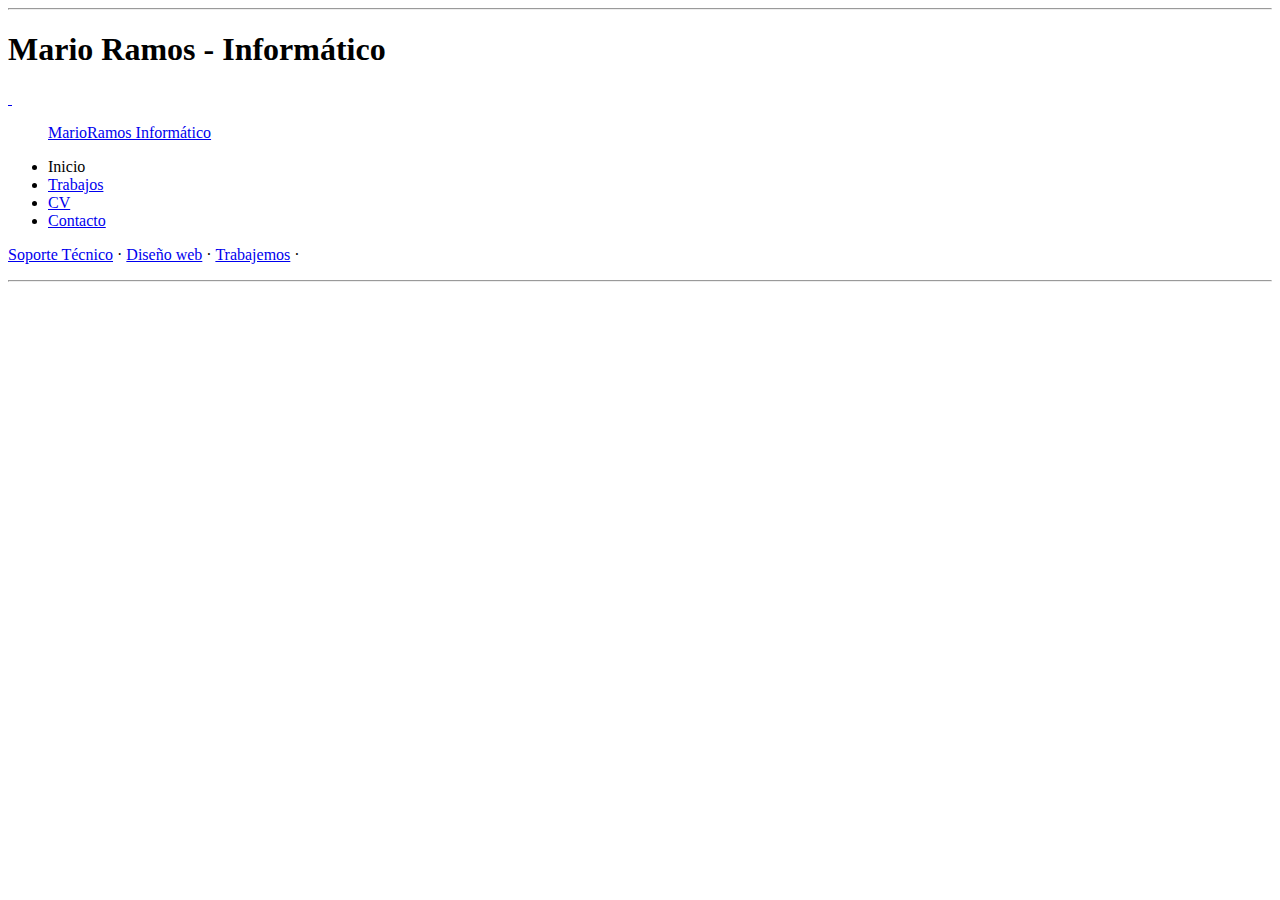
==== index.html @ a77d874a "version index.html 1.0" ====
<!DOCTYPE html>
<!---->
<html lang="es">
<head>
  <meta charset="UTF-8">
  <meta name="viewport" content="width=device-width, initial-scale=1">
  <meta http-equiv="X-UA-Compatible" content="IE=Edge">
  <meta http-equiv="Content-Type" content="text/html">

  <title>Curriculum vitae: Mario Ramos Álvarez</title>
  <meta name="description" content="CV de Mario Ramos Álvarez, hecho 100% a mano">
  <meta name="keywords" content="CV, HTML,CSS,JavaScript">
  <meta name="author" content="Mario Ramos Álvarez">
  <meta name="robots" content="all">

  <link rel="icon" href="img/favicon_m.png">
  <link rel="stylesheet" href="css/general.css">
  <link rel="stylesheet" href="css/contenido.css">
  <link href='https://fonts.googleapis.com/css?family=Open+Sans:400,400italic,600italic,700' rel='stylesheet' type='text/css'>
</head>

<body id="portada">
<header id="encabezado" class="center">
  <div class="aux">
    <hr>
    <h1>Mario Ramos - Informático</h1>
    <a href="index.html">&nbsp;
      <figure>
      <figcaption>MarioRamos Informático</figcaption>
     
      <!--<img src="img/marioramos_1.1.png"  alt="Mario Ramos Informático">-->
    
      </figure>
    </a>
   
    <span class="boton_menu menu_abierto"></span>
    <div id="contenedor_menus" >
     <nav>
      <ul>
       <li class="seccion_actual"><span>Inicio</span></li>
       <!--<li><a href="servicios-disenador-web/">Servicios</a></li>-->
       <li><a href="trabajos-disenador-web/">Trabajos</a></li>
       <li><a href="cv.html">CV</a></li>
       <li><a href="contacto/" rel="nofollow">Contacto</a></li>
      </ul>
      <div id="menu_adicional">
       <a href="soporte-tec/">Soporte Técnico</a> <span>·</span>
       <a href="diseno-web/">Diseño web</a> <span>·</span>
       <a href="trabajemos/" rel="nofollow">Trabajemos</a> <span>·</span>  
      </div>
     </nav>
   
    </div> 
  </div>
</header>
<!--/header-->

<section id="contenido">
  <div id="me">
    <!--<h1>Mario Ramos Álvarez</h1>-->
    <p>
    </p>
  </div>
  <hr>
  
</section>
<!--/container-->

<footer id="pie" class="center">
    
  
</footer>
<!--/footer-->


</body>
</html>
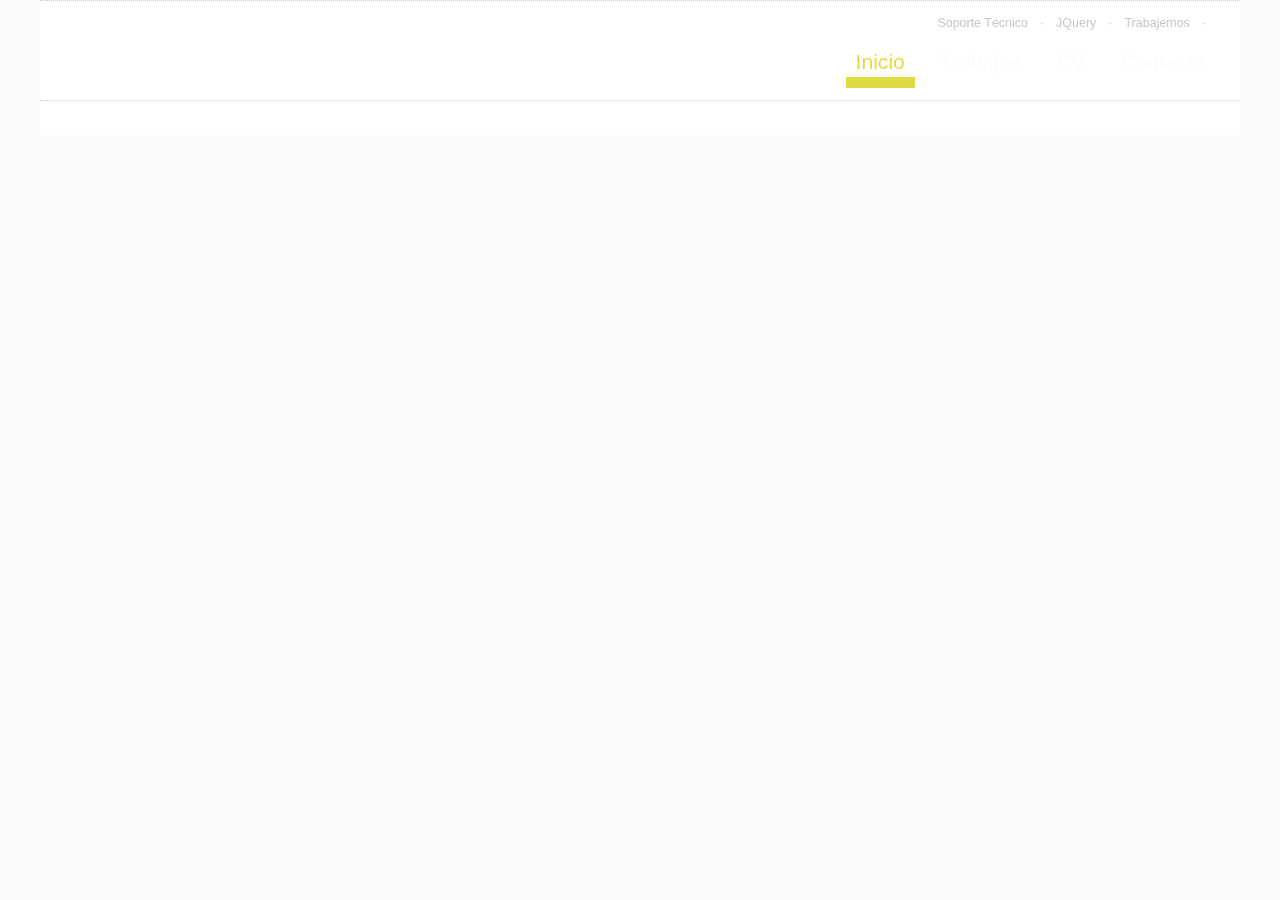
==== commit 6cc9c3fc: "se añade web krosby" ====
--- a/index.html
+++ b/index.html
@@ -7,7 +7,7 @@
   <meta http-equiv="X-UA-Compatible" content="IE=Edge">
   <meta http-equiv="Content-Type" content="text/html">
 
-  <title>Curriculum vitae: Mario Ramos Álvarez</title>
+  <title>Mario Ramos Álvarez (informático)</title>
   <meta name="description" content="CV de Mario Ramos Álvarez, hecho 100% a mano">
   <meta name="keywords" content="CV, HTML,CSS,JavaScript">
   <meta name="author" content="Mario Ramos Álvarez">
@@ -28,7 +28,7 @@
       <figure>
       <figcaption>MarioRamos Informático</figcaption>
      
-      <!--<img src="img/marioramos_1.1.png"  alt="Mario Ramos Informático">-->
+      <!--<img src="../img/marioramos_1.1.png"  alt="Mario Ramos Informático">-->
     
       </figure>
     </a>
@@ -45,7 +45,7 @@
       </ul>
       <div id="menu_adicional">
        <a href="soporte-tec/">Soporte Técnico</a> <span>·</span>
-       <a href="diseno-web/">Diseño web</a> <span>·</span>
+       <a href="jquery.html">JQuery</a> <span>·</span>
        <a href="trabajemos/" rel="nofollow">Trabajemos</a> <span>·</span>  
       </div>
      </nav>
--- a/css/general.css
+++ b/css/general.css
@@ -0,0 +1,537 @@
+/* carga fuente */
+
+/* reseteo */
+html, body, header, footer, section, nav, article, figure, aside, div, span,
+applet, object, iframe,
+h1, h2, h3, h4, h5, h6, p, blockquote, pre,
+a, abbr, acronym, address, big, cite, code,
+del, dfn, em, font, img, ins, kbd, q, s, samp,
+small, strike, strong, sub, sup, tt, var,
+dd, dl, dt, li, ol, ul,
+fieldset, form, label, legend,
+table, caption, tbody, tfoot, thead, tr, th, td {
+ margin: 0; padding: 0;
+ border: 0;
+ font-size: 100%;
+ line-height: 1; 
+ text-align: left; vertical-align: baseline; 
+}
+a img, :link img, :visited img { border: 0; }
+table { border-collapse: collapse; border-spacing: 0; }
+ol, ul { list-style: none; }
+q:before, q:after,
+blockquote:before, blockquote:after { content: ""; }
+a { text-decoration: none; }
+/* fin reseteo */
+
+body#portada { background-color:#FAFAFA; font-size: 60%; font-family: Arial, sans-serif;  line-height : 1.65;}
+#resultado {
+ /*position: fixed; top:120px; left: 5%;
+ display: block; width: 40%;*/
+ position: fixed; top:120px; left: 5%;
+ display: block; width: 60%; height: 60%;
+ background: black;
+ opacity: 0.7;
+ color: white;
+ font-size: 1.5em; line-height: 1.5em;
+ padding: 20px;
+ z-index: 1100;
+ overflow-y: scroll;
+ display: none;
+}
+
+/* COMUNES (MOVIL & ESCRITORIO) */
+hr {
+    border : 0;
+    border-top : 1px dotted #ccc;
+    margin : 1.5rem 0;}
+#encabezado,
+#contenido,
+#pie { margin: 0 auto; }
+#encabezado {
+    display:block;
+    width:100%; 
+    height:88px; 
+    text-align:center;background:url(../img/cabecero-fondo.png) left top repeat;
+    position:fixed;
+    top:0;
+    left:0;
+    z-index:1000;
+    overflow: hidden; 
+    }
+#encabezado .aux {max-width:1200px; 
+    margin: 0 auto; position: relative;}
+#encabezado figure {
+    width: 260px; 
+    height: 10px;
+    overflow: hidden; 
+    position: absolute; 
+    background : url("../img/marioramos_1.2.png") left /50% auto no-repeat;
+    padding-left : 20%;
+    padding-bottom:60px;
+}
+#encabezado hr{margin : 0.0rem}
+#encabezado h1,
+#encabezado figure figcaption {
+    display:block; font-size: 0.001em; text-indent: -10000px; height:0px; width:0; overflow: hidden; }
+#encabezado nav ul{
+    list-style-type : square;
+    margin : 0 0 0rem 2rem;
+}
+#encabezado nav ul li a { 
+    color: #fafafa; }
+#encabezado nav ul li a:hover,
+#encabezado nav ul li.seccion_actual span { 
+    height: 15px;
+    color: #DFDB44;}
+
+#contenedor_menus {
+    overflow: hidden; 
+    display: block;
+
+}
+#contenedor_menus.menu_abierto { 
+    border-bottom: none; }
+
+#contenido { background: white; overflow: hidden; position: relative; padding-bottom: 10px;
+    display:block;width:100%;}
+
+#contenido #me p {margin-top: 100px;}
+#contenido #expertise, 
+#contenido #abilities,
+#contenido #education { padding: 10px; font-size: 120%;}
+/*#contenido #abilities{ padding: 10px; font-size: 200%;}
+#contenido #education{ padding: 10px; font-size: 200%;}*/
+table {
+    border : #ccc dotted 1px;
+    margin-bottom : 2rem;
+    width : 100%;
+}
+table td, table th {
+    border : #ccc dotted 1px;
+    padding : 0.24em;
+}
+table th {
+    text-transform : uppercase;
+    background-color : #f1f1f1;
+}
+table tr:nth-child(even) {
+    background : #f7f7f7;
+}
+thead tr th{
+    text-align: center;
+}
+tbody tr td{
+    text-align: center;
+    vertical-align: middle ;
+    text-decoration-line: none;
+    line-height: 20px;
+}
+tbody tr:hover {
+    background-color : #f4f4f4;
+    transition : background-color 0.5s;
+    cursor : pointer;
+}
+#education td:nth-child(3) {
+    text-align : center;
+}
+#expertise td:nth-child(3), #expertise td:nth-child(4) {
+    text-align : center;
+}
+strong {
+    font-weight : 400;
+}
+ul {
+    list-style-type : square;
+    margin : 0 0 1rem 2rem;
+}
+li {
+    margin-bottom : 0.5rem;
+}
+.inline {
+    list-style-type : none;
+    margin : 0;
+    display : inline-block;
+    overflow-wrap : normal;
+}
+.inline li {
+    display : inline-block;
+}
+.inline li:after {
+    content : ', ';
+}
+.inline li:last-child:after {
+    content : '.';
+}
+.inline li:nth-last-child(2):after {
+    content : ' y ';
+}
+.portada_bloque_foto_inicial{
+    margin-top:90px; display:block;overflow:hidden;height:660px;position:relative;background:white;}
+.portada_foto, .portada_foto_inicial{display:block;width:100%;}
+        
+/*.bloque2,
+.bloque3,
+.bloque4 { background: white; overflow: hidden; }
+.bloque2 { clear: both; float: none;  }
+.bloque3 {   }
+.bloque4 {   }*/
+#pie { background-color:#FAFAFA; position: relative;  }
+#pie .aux {   /*margin-bottom: 30px;*/ overflow: hidden; margin: 0 auto; padding-top: 25px; padding-bottom: 30px; position: relative; }
+#pie_logo { margin-left: 7px; }
+#pie .boton_subir { 
+ display:block; width: 70px; height: 48px; overflow: hidden;
+ position: absolute; right: 20px; top: 0;
+ background-color:#1A1A1A; font-size: 0.001em; text-indent: -200px; 
+}
+#pie .boton_subir:hover { opacity: 0.7; } 
+#redes_sociales { display: block;  width: auto; overflow: hidden; position: absolute; right: 200px; top: 50px;  }
+#redes_sociales span { display: block; font-size: 1.5em; color: white; opaticy: 0.7; line-height: 1.5em; margin-left: 6px; margin-bottom: 5px;}
+#redes_sociales ul { display: inline-block;  width: auto; overflow: hidden;  }
+#redes_sociales ul li {  display: block; width: 36px; height: 36px; margin: 0 0 0 6px; float: left; }
+#redes_sociales #facebook, 
+#redes_sociales #twitter,
+#redes_sociales #googleplus,
+#redes_sociales #linkedin { display: block; width: 36px; height: 36px; overflow: hidden; font-size: 0.01em; text-indent: -1000px; background-color: #1A1A1A; }
+#redes_sociales #facebook { background-position: -218px -8px; } 
+#redes_sociales #twitter { background-position: -260px -8px; }
+#redes_sociales #googleplus { background-position: -302px -8px; }
+#redes_sociales #linkedin { background-position: -344px -8px; }
+#redes_sociales #facebook:hover,
+#redes_sociales #twitter:hover,
+#redes_sociales #googleplus:hover,
+#redes_sociales #linkedin:hover { opacity: 0.7; }
+#slogan_pie { font-size: 1.7em; line-height: 1.2em; color: white; margin: 80px 20px 20px 20px; padding-top: 20px; font-family: 'ubunturegular'; border-top: 1px solid white; opacity: 0.6; } 
+#slogan_pie a { color: white; }
+#enlaces_pie {  width: auto; overflow: hidden; position: absolute; top:197px; right: 5px; }
+#enlaces_pie li { display: block; float: left; margin: 0 14px 2px 0; font-family: 'ubunturegular', Arial, sans-serif; }
+#enlaces_pie li a { display: block; font-size: 1.5em; color: #C4C7C8; line-height: 1.2em;  }
+#enlaces_pie li a:hover { color: white;  }
+#nube_pie {  width: auto; overflow: hidden; position: absolute; top:40px; left: 305px; }
+#nube_pie span {  display: none; }
+#nube_pie a { display: block; font-size: 1.5em; color: #C4C7C8; line-height: 1.2em; font-family: 'ubunturegular', Arial, sans-serif; margin-bottom: 5px;  }
+#nube_pie a:hover { color: white;  }
+#nube_pie2 {  width: auto; overflow: hidden; position: absolute; top:40px; left: 555px; }
+#nube_pie2 span {  display: none; }
+#nube_pie2 a { display: block; font-size: 1.5em; color: #C4C7C8; line-height: 1.2em; font-family: 'ubunturegular', Arial, sans-serif; margin-bottom: 5px;  }
+#nube_pie2 a:hover { color: white;  }
+#enlaces_posicionamiento {  width: auto; overflow: hidden; }
+#enlaces_posicionamiento ul {  width: auto; overflow: hidden; padding-top: 20px; margin-left: 15px; margin-right: 15px; }
+#enlaces_posicionamiento li { display: block; float: left; margin: 0 14px 0 0; }
+#enlaces_posicionamiento h2, 
+#enlaces_posicionamiento li a { font-family: 'ubunturegular', Arial, sans-serif; font-size: 1.1em; color: #CCDFEC; line-height: 1em; font-weight: normal;  }
+#enlaces_posicionamiento h2 {  font-family: 'ubuntubold', Arial, sans-serif; text-transform: lowercase; line-height: 1.7em; font-size: 1.3em; font-style: normal; padding-right: 3px; position: absolute; top: 190px; left: 15px;  }
+
+/* FIN COMUNES (MOVIL & ESCRITORIO) */
+
+#contenido .mas_opciones { margin-top: 20px; }
+#contenido .mas_opciones a { 
+ display: inline-block; padding: 10px 20px 10px 30px; border: none; 
+ border-bottom-right-radius: 10px; 
+ background-color:#FAFAFA; 
+ color: white; font-size: 1.5em; text-transform: lowercase;
+ position: relative; margin-right: 15px; margin-bottom: 15px;
+}
+#contenido .mas_opciones span { 
+ display: block;  
+ background-color:#1A1A1A; 
+ position: absolute; width: 9px; height: 15px;
+ left: 12px; top: 10px;
+}
+ #contenido .mas_opciones br { display: none;}
+
+
+
+/* VERSIONES ESCRITORIO (mas de 960px) */
+/* ESCRITORIO COMUNES (mas de 960px) */
+@media screen and (min-width:1000px) {
+ .boton_menu { display: none; }
+ #encabezado nav ul { padding-top: 36px; float: right; margin-right: 10px; overflow: hidden; }
+ #encabezado nav ul li { display: block; float: left; margin-right: 15px; margin-bottom: 0; }
+ #encabezado nav ul li a,
+ #encabezado nav ul li span { display: block; padding: 2px 10px; font-size: 2.2em; line-height: 1.2em; }
+ #encabezado nav ul li.seccion_activa a,
+ #encabezado nav ul li span { border-bottom: 12px solid #DFDB44; padding-bottom: 13px; }
+ #menu_adicional {   position: absolute; top: 10px; right: 20px; border-radius: 5px; padding: 5px 10px 5px 0;
+    font-family: 'ubunturegular', Arial, sans-serif;
+    font-size: 1.3em; color: #CCDFEC; line-height: 1.3em;
+ }
+ #menu_adicional a, #menu_adicional span { color: #C4C6C7;   padding: 2px 4px 2px 8px; display: block; float: left; }
+ #menu_adicional a.seccion_actual,
+ #menu_adicional a.seccion_activa,
+ #menu_adicional a:hover { color: #DFDB44; text-decoration: underline; }
+ #menu_idiomas { float: right; margin-left: 10px; }
+ #menu_idiomas.sin_menu_adicional { margin-right: 5px; margin-left: 7px; margin-bottom: 3px; }
+ #menu_idiomas span { display: none;}
+ #menu_idiomas a { display: block; float: left; width: 16px; height: 11px; margin-left: 5px; font-size: 0.001em; text-indent: -1000px; overflow: hidden; background-color: #1A1A1A; padding: 3px 0 0 0;  }
+ #menu_idiomas a.en { background-position: -900px -467px; }
+ #menu_idiomas a.fr { background-position: -900px -487px; }
+ #menu_idiomas a:hover { opacity: 0.7; }
+ .bloque3 { margin-right: 0; float: left; }
+ .bloque4 { margin-left: 0; float: right; }
+ #contenido #boton_compartir.secundaria,
+ #contenido #boton_compartir_twitter.secundaria { display: none; }
+}
+/* ESCRITORIO I (mas de 960px) */
+@media screen and (min-width:1000px) and (max-width:1240px) {
+ #encabezado .aux,
+ #contenido,
+ #pie .aux { width: 960px; }
+ #encabezado nav ul { max-width: 730px; }
+ .bloque2 { margin: 16px; }
+ .bloque3 { margin: 16px; width: 608px; }
+ .bloque4 { margin: 16px; width: 288px; }
+ #redes_sociales { right: 20px; top: 85px; }
+ /*#contenido { background: red; }*/
+}
+/* FIN ESCRITORIO I (mas de 960px) */
+
+/* ESCRITORIO II (mas de 1200px) */
+@media screen and (min-width:1240px) {
+ #encabezado .aux,
+ #contenido,
+ #pie .aux { width: 1200px; }
+ #encabezado nav ul { max-width: 850px; }
+ .bloque2 { margin: 20px; }
+ .bloque3 { margin: 20px; width: 760px; }
+ .bloque4 { margin: 20px; width: 360px; }
+ /*#contenido { background: yellow; }*/
+}
+/* FIN ESCRITORIO II (mas de 1200px) */
+/* FIN VERSIONES ESCRITORIO (mas de 960px) */
+
+
+/* VERSIONES MOVIL (menos de 960px) */
+/* MOVIL COMUNES (menos de 960px) */
+@media screen and (max-width:999px) {
+ body { background: none; }
+ #encabezado { position: relative; height: auto; min-height: 89px; background-color:#FAFAFA; }
+ #encabezado { font-family: 'ubuntubold', Verdana, Geneva, sans-serif;  }
+ #encabezado #contenedor_menus { display: block; clear: both; margin: 0; width: 100%; }
+ .boton_menu { 
+    background-color: #1A1A1A; 
+  float: right;  clear: both; margin: 0;  padding: 0;
+  display: block; cursor: pointer; width: 94px; height: 89px;
+ }
+ .boton_menu:hover { opacity: 0.8; cursor: pointer; }
+ .menu_abierto { background-position:  -628px 17px; } 
+ #encabezado nav ul { display: block; padding: 32px 10px 0 35px; overflow: hidden; clear: both; }
+ #encabezado nav #menu_adicional { display: block; padding: 0 10px 32px 35px; overflow: hidden; clear: both;}
+ #encabezado nav ul li,
+ #encabezado nav #menu_adicional a { display: block; margin-bottom: 10px; text-align: left; overflow: hidden; }
+ #encabezado nav #menu_adicional a,
+ #encabezado nav ul li span,
+ #encabezado nav a { display: block; font-size: 2.2em; border-left: 3px solid white; padding-left: 11px; font-family: "ubunturegular"; font-weight: normal; opacity: 0.7; padding-top: 8px; padding-bottom: 5px; color: white;   }
+ #encabezado nav #menu_adicional a.seccion_actual,
+ #encabezado nav #menu_adicional a.seccion_activa,
+ #encabezado nav .seccion_activa a,
+ #encabezado nav .seccion_actual span { border-color: #DFD944; color: #DFD944; opacity: 1;  }
+ #encabezado nav #menu_adicional a:hover,
+ #encabezado nav ul li a:hover { color: white; opacity: 1;   }
+ #contenedor_menus #menu_adicional span { display: none; }
+ 
+ .bloque2 { margin: 14px;  }
+ .bloque3 { margin: 14px; }
+ .bloque4 { margin: 14px; }
+ #redes_sociales { text-align: center; margin-bottom: 10px; }
+ #redes_sociales ul { float: none; margin: 0 auto; }
+ 
+ 
+ #contenido #boton_compartir.principal,
+ #contenido #boton_compartir_twitter.principal { display: none; }
+ #contenido { padding-bottom: 40px; }
+ #contenido .mas_opciones br { display: block;}
+ /* FONDOS COMUNES menos de 768px */
+}
+/* MOVIL 1 (menos de 300px)*/
+@media screen and (max-width:340px) {
+ #encabezado figure,
+ #encabezado figure img { 
+    /* width: 78%; */
+    width: auto;
+    } 
+ #encabezado figure {top: 15px; left: 5px; } 
+ #encabezado .aux,
+ #contenido,
+ #pie .aux { width: auto; max-width: 300px; }
+ #contenido { background: white; }
+ #encabezado {  }
+ #encabezado nav #menu_adicional a,
+ #encabezado nav ul li span,
+ #encabezado nav a { font-size: 1.8em; }
+} @media screen and (max-width:250px) {  /* ajuste LOGO a menos de 250px */  #encabezado figure, #encabezado figure img { width: 120px; } #encabezado figure {  } #encabezado {  } #contenido {  } 
+} @media screen and (max-width:200px) {  /* ajuste LOGO a menos de 200px  */ #encabezado figure, #encabezado figure img {  } }
+/* MOVIL 2 (300px)*/
+@media screen and (min-width:341px) and (max-width:496px) {
+ #encabezado .aux,
+ #contenido,
+ #pie .aux { width: 300px; }
+ /*#contenido { background: purple; }*/
+ #encabezado figure,
+ #encabezado figure img { 
+     /*width: 190px;  */
+     width: auto;}
+ #encabezado figure {top: 15px; left: 5px; }
+ #encabezado nav #menu_adicional a,
+ #encabezado nav ul li span,
+ #encabezado nav a { font-size: 1.8em; } 
+}
+/* MOVIL 3 (456px)*/
+@media screen and (min-width:497px) and (max-width:808px) {
+ #encabezado .aux,
+ #contenido,
+ #pie .aux { width: 456px; }
+ /*#contenido { background: blue; }*/
+}
+/* ajuste pie menos de 456 */
+@media screen and (max-width:496px) {
+ #redes_sociales { right: inherit; top: inherit; text-align: center; width: 100%; padding-top: 20px; overflow: hidden; position: relative; margin-bottom: 30px; }
+ #redes_sociales span { text-align: center; margin-left: 0; }
+ #redes_sociales ul { display: inline-block; margin: 0 auto;  }
+ #redes_sociales ul li { margin-right: 6px; }
+ #pie_logo { display: block; position: relative;  }
+ #slogan_pie { clear: both; float: none; margin-top: 0; text-align: center;  }
+ #enlaces_pie { right: inherit; top: inherit; left: inherit; position: relative; text-align: center;  }
+ #enlaces_pie ul { display: block; text-align: center;  }
+ #enlaces_pie ul li { display: inline-block; float: none; margin-left: 14px; margin-bottom: 12px;  }
+ #enlaces_posicionamiento h2 {  }
+ #enlaces_posicionamiento ul { }
+ #nube_pie {top: inherit; left: inherit; position: relative; }
+ #nube_pie2 { display: none;}
+ #nube_pie a { text-align:center; }
+}
+@media screen and (max-width:290px) {
+ #pie_logo { display: none; }
+}
+/* ajuste pie 456 */
+@media screen and (min-width:497px) and (max-width:808px) {
+ #redes_sociales { right: inherit; top: 130px; left: 15px;  }
+ #redes_sociales ul {  }
+ #pie_logo {  }
+ #slogan_pie { margin-top: 170px; text-align: center;  }
+ #enlaces_pie { right: inherit; top: 230px; left: 80px;  }
+ #enlaces_pie ul {  }
+ #enlaces_posicionamiento h2 {  }
+ #enlaces_posicionamiento ul { }
+ #nube_pie {top: 75px; left: 290px;}
+ #nube_pie2 { display: none;}
+ #nube_pie a { text-align:right; }
+}
+/* MOVIL 4 (768px)*/
+@media screen and (min-width:809px) and (max-width:999px) {
+ #encabezado .aux,
+ #contenido,
+ #pie .aux { width: 768px; }
+ #redes_sociales { right: inherit; left: 15px; top: 125px; }
+ #nube_pie2 { left: inherit; right:20px; }
+ #nube_pie2 a { text-align: right; }
+ #enlaces_pie { top: 175px; right: 6px; }
+ #slogan_pie { text-align: left; margin-bottom: 5px; background: none; margin-top: 110px; }
+
+ #enlaces_posicionamiento h2 { text-align: left; }
+ #enlaces_posicionamiento ul { text-align: left; }
+ #enlaces_posicionamiento li { margin: 0 14px 0 0; padding: 0; text-align: left; }
+ /*#contenido { background: pink; }*/
+ .bloque3 { margin: 14px; width: 484px; margin-right: 0; float: left; }
+ .bloque4 { margin: 14px; width: 228px; margin-left: 0; float: right; }
+ #contenido #boton_compartir.secundaria,
+ #contenido #boton_compartir_twitter.secundaria { display: none; }
+ #contenido #boton_compartir.principal,
+ #contenido #boton_compartir_twitter.principal { display: block; }
+}
+@media screen and (max-width:999px) {
+ #pie .aux { overflow: visible; }
+ #pie .boton_subir { top: -30px; opacity: 1; background-color: #333; background-position: -4px -63px; height: 30px; border-top-left-radius: 10px; border-top-right-radius: 10px; }
+}
+/* FIN VERSIONES RESPONSIVAS (menos de 1160px) */
+
+/* CSS que funciona con Jquery */
+#encabezado nav ul.version_movil { 
+ display: none;
+}
+
+
+/* share bar */
+.share_container{ margin-top: 40px;}
+.rrss_buttons  {padding: 0;  overflow: hidden; }
+.rrss_buttons li { background: url(../../imagenes/rrss-icons.png) no-repeat; display: block; float: left; width: 34px; height: 33px; overflow: hidden; margin:  0; padding: 0; margin-right: 4px; margin-bottom: 4px;}
+.rrss_buttons li:hover { opacity: 0.8; }
+.rrss_buttons li a { display: block; width: 34px; height: 33px;}
+.rrss_buttons li a .rrss_text { display: none; }
+.rrss_buttons .rrss_compartir { background: url(../../imagenes/cabecero-fondo.png) repeat; color: white; width: auto; height: 23px; font-size: 1.5em; padding: 9px 9px 1px 9px; line-height: 1.2em; height: 23px; overflow: hidden;  }
+.rrss_buttons .rrss_compartir:hover { cursor: inherit; opacity:1; }
+.rrss_buttons .rrss_facebook { background-position: 0 -2px; }
+.rrss_buttons .rrss_twitter {  background-position: -38px -2px; }
+.rrss_buttons .rrss_linkedin { background-position: -76px -2px; }
+.rrss_buttons .rrss_googleplus { background-position: -114px -2px; }
+.rrss_buttons .rrss_email { background-position: -152px -2px; }
+.rrss_buttons .rrss_likebutton { background: none; width: 150px; height: 20px; padding-top: 10px; }
+
+
+/* especial gestor de contenidos */
+#encabezado nav.gestor { display: block; float: right; margin: 0; width: 100%;  }
+#encabezado nav h2.gestor { background: url(../../imagenes/sprite.png) left top; border-radius:3px; float: none; clear: both; margin: 15px 15px 10px 0; display: none; display: block; cursor: pointer; font-size: 0.001em; text-indent: -1000px; overflow: hidden; width: 32px; height: 32px; padding: 0;  float: right;  }
+#encabezado nav h2.gestor:hover { cursor: default; }
+
+
+/* banner cookies */
+.banner_cookies { display: block; position: fixed; bottom: 0; width: 100%; color: white; padding: 0; overflow: hidden; z-index: 1000;  }
+.banner_cookies div { display: block; width: auto; height: 31px; background: #666;  margin:0 auto; position: relative; }
+.banner_cookies div p {  text-align: center; padding: 7px; font-size: 1.2em; line-height: 1.4em; font-family: Arial, Helvetica, sans-serif; font-weight: normal; padding-right: 8px; }
+.banner_cookies div p a { color: white; text-decoration: underline;  }
+#cierra_banner { position: absolute; font-size: 10px; top: 8px; right: 8px; font-weight: bold; text-decoration: none; border: 1px solid white;  width: 10px; height: 10px; text-align: center; }
+#cierra_banner:hover { opacity: 0.7; }
+
+@media screen and (max-width:1240px) {
+.banner_cookies div {  max-width: 960px; }
+}
+@media screen and (max-width:1000px) {
+.banner_cookies div {  max-width: 768px; }
+.banner_cookies div p span { display: none; } 
+}
+@media screen and (max-width:809px) {
+.banner_cookies div { height: 42px;  }
+.banner_cookies div {  max-width: 456px; }
+.banner_cookies div p {  font-size: 1em; padding-right: 30px; padding-left: 30px; }
+.banner_cookies div p span { display: none; } 
+#cierra_banner { top: 5px; right: 5px; font-weight: bold; text-decoration: none; border: 1px solid white;  width: 10px; height: 10px; text-align: center; }
+}
+@media screen and (max-width:497px) {
+.banner_cookies div { height: 60px; }
+.banner_cookies div {  max-width: 300px; }
+}
+@media screen and (max-width:300px) {
+.banner_cookies div { height: 65px; }
+
+}
+
+/* caja responsiva */
+.embed-box {
+    height: auto;
+    overflow-x: hidden;
+    overflow-y: hidden;
+    padding-bottom: 62.25%;
+    padding-top: 30px;
+    position: relative;
+}
+/* mapa responsiva */
+.google-maps {
+position: relative;
+padding-bottom: 75%;
+height: 0;
+overflow: hidden;
+}
+.google-maps iframe {
+position: absolute;
+top: 0;
+left: 0;
+width: 100% !important;
+height: 100% !important;
+}
+.embed-box iframe {
+position: absolute;
+top: 0;
+left: 0;
+width: 100% !important;
+height: 100% !important;
+}
--- a/css/contenido.css
+++ b/css/contenido.css
@@ -0,0 +1,906 @@
+/* ---------------------------------------------------------  
+     CSS cosmetica-natural.eu
+     Acuarela Digital SL - info@acuareladigital.com                                 
+   ---------------------------------------------------------  */
+
+/* CONTENIDOS
+@import url("iconize.css");  */
+
+/* TITULOS */
+#contenido h2,
+#contenido .blog_h2 { 
+ color: #222E30; font-size: 3em; line-height: 1.2em; font-weight: normal;
+ margin-bottom: 10px;
+}
+.trabajos #contenido h2 { font-size: 3em; }
+#contenido h3 { 
+ color: #9E9A1A; font-size: 2em; line-height: 1.2em; font-weight: normal;
+ margin-bottom: 10px;
+}
+#contenido h4 { 
+ font-family: "ubuntubold";
+ color: #222E30; font-size: 2em; line-height: 1.2em;
+ margin-bottom: 6px;
+}
+#contenido h5 { 
+ font-family: "ubuntubold";
+ color: #9E9A1A; font-size: 2em; line-height: 1.2em; 
+ margin-bottom: 6px;
+}
+#contenido h6 { 
+ font-family: "ubuntubold";
+ color: #212D30; font-size: 1.7em; line-height: 1.2em;
+ margin-bottom: 2px;
+}
+/* (menos de 1200px) */
+@media screen and (max-width:1240px) { 
+}
+/* (menos de 960px) */
+@media screen and (max-width:1000px) { 
+}
+/* (menos de 768px)*/
+@media screen and (max-width:808px) { 
+ }
+/* (menos de 456px)*/
+@media screen and (max-width:496px) { 
+#contenido h2,
+#contenido .blog_h2 { 
+ font-size: 2.4em;
+}
+}
+/* (menos de 300px)*/
+@media screen and (max-width:340px) { 
+}
+
+/* PARRAFOS y LISTAS */
+strong { font-weight: bold; }
+em { font-style: oblique; }
+.parrafo_normal, .lista_contenido li {
+ color: #5F5F5F; font-size: 1.5em; line-height: 1.7em; font-weight: normal; 
+ margin-bottom: 20px;
+}
+.parrafo_normal { text-align: justify; }
+.parrafo_decorado {
+ /*font-family: 'ubuntubold', Arial, sans-serif;*/
+ color: #333333; font-size: 1.8em; line-height: 1.5em; font-weight: normal; 
+ margin-bottom: 20px; text-align: justify;
+}
+.lista_contenido { 
+ padding: 0 0 0 0; margin: 5px 10px 20px 10px; line-height:1.3em;
+}
+.lista_contenido li { margin: 0 0 2px 0; padding-left: 13px; background: url(../../imagenes/sprite.png) -990px -984px no-repeat;  }
+.lista_contenido ul, .lista_contenido ol {  margin: 0px 0px 10px 20px; }
+ul.lista_contenido, ul.lista_contenido ul { /*list-style-type: disc;*/ }
+ol.lista_contenido, ol.lista_contenido ol { list-style-type: decimal; background: none; padding-left: 30px; }
+ol.lista_contenido li {background: none; padding-left: 0;  }
+.lista_contenido ul li, .lista_contenido ol li { font-size: 1em; }
+
+/* ENLACES */
+#contenido a { 
+  color: #000000; 
+  /*border-bottom: 1px solid #9E9A1A; */
+  text-align: center;
+  vertical-align: middle ;
+  text-decoration-line: none;
+}
+#contenido a.enlace_galeria { color: #000000; border-bottom: none; }
+#contenido a.enlace_galeria:hover { opacity:0.7; }
+#contenido a:hover { color: #9E9A1A;  }
+
+/* ELEMENTOS LIGEROS */
+.cierre_flotacion { clear: both; }
+.separador { border-top: 1px solid #CCCCCC; margin-bottom: 20px; }
+.espacio { height: 20px; margin: 0; } 
+.boton_subir { 
+ height: 55px; overflow: hidden; margin-bottom: 15px; 
+}
+#contenido .boton_subir a { display: inline-block; font-size: 1.8em; line-height: 1.5em;
+ height: 55px; overflow: hidden; padding-left: 63px; font-family: "ubuntubold"; 
+ padding-top: 14px;  background: url(../../imagenes/boton-subir.png) left top no-repeat; color: #666;
+}
+#contenido .boton_subir a:hover { background-position: left -171px; cursor: pointer; color: black; } 
+/* (menos de 768px)*/
+@media screen and (max-width:808px) {.boton_subir { display:none; } .espacio { height: 10px; } }
+#contenido .elemento_descargable a { font-size: 1.4em; line-height: 1.6em; color: #666666; }
+
+/* ACORDEON */
+#contenido .tit_acordeon_publica {
+  color: #000; border-bottom: 1px solid #9E9A1A; display: inline; font-size: 1.2em; line-height: 1.4em; text-transform: none; font-weight: normal; padding-left: 0; position: relative; 
+}
+#contenido .tit_acordeon_publica_select,
+#contenido .tit_acordeon_publica:hover { cursor: pointer; color: #9E9A1A; }
+.acordeon_publica {  margin-left: 5px;  padding-top: 20px; padding-bottom: 15px; }
+
+/* IMAGENES */
+.imagen_normal {
+    position: relative;
+    height: auto;
+    overflow: hidden; width: auto;
+}
+.bloque2 .imagen_normal,
+.bloque3 .imagen_normal,
+.bloque4 .imagen_normal { margin-bottom: 15px; }
+.imagen_normal img { width: 100%; }
+.imagen_normal a:hover { opacity: 0.8;}
+
+#contenido .imagen_normal .piefoto { 
+ display: block; width: auto; padding: 3px 5px 3px 5px; 
+ font-size: 1.1em; line-height: 1.3em; font-style: normal; color: #666666; 
+ border: 1px dotted #CCCCCC; border-top: none;  
+ font-family: 'ubunturegular', Arial, sans-serif;
+ text-transform: none;
+}
+#contenido .imagen_normal .enriquecido {
+ display: block; background: white; 
+ position: absolute; right:  3%; top: 7%; padding: 9px 12px 5px 12px;
+ font-family: 'ubunturegular', Arial, sans-serif;
+ font-size: 2.2em; color: black; opacity: 0.6;
+}
+/* (menos de 1200px) */
+@media screen and (max-width:1240px) { .imagen_normal .enriquecido { font-size: 1.8em; } }
+/* (menos de 960px) */
+@media screen and (max-width:1000px) { .imagen_normal .enriquecido { font-size: 1.5em; } }
+/* (menos de 768px)*/
+@media screen and (max-width:808px) { .imagen_normal .enriquecido { font-size: 1.3em; padding: 5px 6px 3px 6px; } }
+/* (menos de 456px)*/
+@media screen and (max-width:496px) { .imagen_normal .enriquecido { font-size: 1.1em; } #contenido .img_flotizq, #contenido .img_flotder { width: 80%; margin-left: auto; margin-right: auto;  } }
+/* (menos de 300px)*/
+@media screen and (max-width:340px) { .imagen_normal .enriquecido { font-size: 0.9em; } }
+/* IMAGENES FLOTADAS (mas de 456px)*/
+@media screen and (min-width:497px) and (max-width:808px) {
+.bloque2 .img_flotizq,
+.bloque3 .img_flotizq,
+.bloque2 .img_flotder,
+.bloque3 .img_flotder { width: 25%; }
+.bloque2 .img_flotizq,
+.bloque3 .img_flotizq { float: left; margin-right: 25px; }
+.bloque2 .img_flotder,
+.bloque3 .img_flotder { float: right; margin-left: 25px; }
+}
+@media screen and (min-width:809px) {
+.bloque2 .img_flotizq,
+.bloque3 .img_flotizq,
+.bloque2 .img_flotder,
+.bloque3 .img_flotder { width: 20%; }
+.bloque2 .img_flotizq,
+.bloque3 .img_flotizq { float: left; margin-right: 25px; }
+.bloque2 .img_flotder,
+.bloque3 .img_flotder { float: right; margin-left: 25px; }
+}
+
+
+
+/* TEXTO SEO */
+#contenido #texto_refuerzo_seo h2 {
+ font-family: 'ubuntubold', Arial, sans-serif;
+ font-size: 1.3em; color: #777; font-style: normal; border: none; text-align: right; padding-right: 5px; margin-bottom: 0;
+}
+#contenido #texto_refuerzo_seo p { color: #777777; font-size: 1.3em; line-height: 1.5em; text-align: right; padding-top: 10px;}
+
+
+/* CARRUSEL */
+.slider-box { margin-bottom: 15px; text-align: center; }
+.slider-box a { display: block; }
+.slider-box img { width: 100%; z-index:1; }
+.slider-box { 
+ display: block; width: auto; height: auto;
+ position: relative;
+ height: auto;
+ overflow: hidden; width: auto;  z-index:1; /*border-radius: 10px;*/
+}
+#contenido .slidesjs-play,
+#contenido .slidesjs-stop,
+#contenido .slidesjs-previous,
+#contenido .slidesjs-next { font-size: 0.001em; text-indent: -1000px; overflow: hidden; display: block; float: left; border: none;  }
+#contenido .slidesjs-play,
+#contenido .slidesjs-stop,
+#contenido .slidesjs-navigation i { display: block; margin-right: 8px; border: none; background: #CCC url(../../imagenes/sprite.png) 7px -298px no-repeat; font-size: 0.001em; text-indent: -1000px; overflow: hidden; padding: 5px; border-radius: 3px; width: 15px; height: 15px; margin: 10px 0 0 8px;  }
+#contenido .slidesjs-play,
+#contenido .slidesjs-stop { margin: 10px 0 0 8px; }
+#contenido .slidesjs-stop { background-position: 7px -343px;}
+#contenido .slidesjs-play { background-position: 8px -444px;}
+#contenido .slidesjs-play:hover,
+#contenido .slidesjs-stop:hover,
+#contenido .slidesjs-previous i:hover,
+#contenido .slidesjs-next i:hover { background-color: #666; }
+#contenido .slidesjs-next { padding-left: 0; }
+#contenido .slidesjs-previous i { background-position: 5px -398px; margin-left: 0;}
+/* titulos carrusel */
+.contenedor_slide { position: relative; }
+/*#contenido .slider_titulo { display: none; }*/
+#contenido .slider_titulo { display: block; overflow: hidden; position: absolute; z-index: 1; right: 3%; top: 7%; }
+#contenido .slider_titulo .titulo,
+#contenido .slider_titulo .subtitulo { display: block; width: auto; overflow: hidden; background: white;
+ color: black; text-align: right;
+ font-family: 'ubuntubold', Arial, sans-serif;
+}
+#contenido .slider_titulo .titulo { font-size: 3.2em; float: right; opacity: 0.6; padding: 7px 15px 4px 15px; border: none; margin: 0;  }
+#contenido .slider_titulo .separador_titulos { display: block; clear: both; height: 5px;  }
+#contenido .slider_titulo .subtitulo { font-size: 2.2em; float: right; opacity: 0.6; padding: 4px 8px 2px 8px;   }
+#contenido a.contenedor_slide { border: none; } 
+#contenido a.contenedor_slide:hover { opacity: 0.8; border: none; } 
+
+/* ocultar títulos en las galerías de trabajos */
+.trabajos #contenido .slider_titulo { display: none; }
+
+/*, #contenido .trabajos .slider_titulo_visible,
+#contenido .trabajos .titulo, #contenido .trabajos .subtitulo  { display: none; }*/
+
+
+/* (menos de 1200px) */
+@media screen and (max-width:1240px) {
+ #contenido .slider_titulo_visible .titulo { font-size: 2.5em; }
+ #contenido .slider_titulo_visible .subtitulo { font-size: 2em; }
+}
+/* (menos de 960px) */
+@media screen and (max-width:1000px) {
+ #contenido .slider_titulo_visible .titulo { font-size: 2.2em; }
+ #contenido .slider_titulo_visible .subtitulo { font-size: 1.7em; }
+}
+/* (menos de 768px)*/
+@media screen and (max-width:808px) {
+ #contenido .slidesjs-pagination { display: none; }
+ #contenido .slider_titulo_visible .titulo { font-size: 1.8em; }
+ #contenido .slider_titulo_visible .subtitulo { font-size: 1.3em; }
+}
+/* (menos de 456px)*/
+@media screen and (max-width:496px) {
+ #contenido .slider_titulo_visible .titulo { font-size: 1.3em; padding: 3px 6px 2px 6px; }
+ #contenido .slider_titulo_visible .subtitulo { font-size: 1em; } 
+}
+/* (menos de 300px)*/
+@media screen and (max-width:340px) {
+ #contenido .slider_titulo_visible .titulo { font-size: 1.2em; }
+ #contenido .slider_titulo_visible .subtitulo { font-size: 1em; }
+}
+/* (mas de 768px)*/
+@media screen and (min-width:809px) {
+ #contenido .slidesjs-previous,
+ #contenido .slidesjs-next { display: none; }
+ .slidesjs-pagination { display: inline-block; overflow: hidden; position: relative; top: -25px; z-index: 1000; margin-left: auto; margin-right: auto; padding: 5px; }
+ #contenido .slidesjs-play,
+ #contenido .slidesjs-stop { position: absolute; left: 15px; bottom: 15px; z-index:100; }
+ #contenido .slidesjs-stop { left: 46px; }
+ .slidesjs-pagination li { display: block; float: left; width: auto; margin: 3px; padding: 0; }
+ #contenido .slidesjs-pagination li a { 
+  display: block; padding: 4px 4px; 
+  margin-top: 5px; border: none; 
+  background: #CCC; color: #CCC;
+  font-size: 0.01em; text-indent: -10000px; overflow: hidden; width: 1px; height: 1px;
+  border-radius: 4px;
+ }
+ #contenido .slidesjs-pagination li a.active {  background: #666; color: #666; }
+ #contenido .slidesjs-pagination li a:hover { background: #666; color: white; color: #666;}
+}
+ #contenido .slidesjs-play,
+ #contenido .slidesjs-stop { display: none; }
+
+/* SUBMENUS Y DESTACADOS */
+.oculto { display: none; }
+.estandar,
+.lista,
+.grafico { display: block; clear: both; float: none; overflow: hidden; margin-bottom: 20px; }
+/* estandar */
+.estandar li { display: block; margin-bottom: 5px;  }
+#contenido .estandar li a { 
+ display: block; border: none; padding: 9px 15px 7px 27px; 
+ background: #666666 url(../../imagenes/sprite.png) -975px -638px no-repeat; 
+ border-radius: 5px;
+ color: #9DB237; 
+ color: white; 
+ font-family: 'ubuntubold', Arial, sans-serif;
+ font-size: 2em; line-height: 1.2em;  
+}
+#contenido .estandar li a:hover { background-color: #65950C; color: white; }
+/* (mas de 768px)*/
+@media screen and (min-width:809px) {
+ .bloque2 .estandar li,
+ .bloque3 .estandar li { float: left; margin-right: 5px; }
+}
+/* lista */
+.lista li { 
+ display: block; margin: 0 0 7px 0;/*  border-bottom: 1px solid #CCCCCC;*/ border-radius: 5px; background: #F0F5E7 url(../../imagenes/sprite.png) -973px 14px no-repeat;  
+}
+.lista li:hover { background-color: #E0EBCD; }  
+#contenido .lista li a { 
+ display: block; padding: 8px 20px 9px 32px; border: none;  
+}
+#contenido .lista li a .titulo_submenu { 
+ font-family: 'ubuntubold', Arial, sans-serif;
+ color: #65950C; font-size: 2em; line-height: 1.2em; display: block;
+} 
+#contenido .estandar li a .descripcion_submenu,
+#contenido .lista li a .descripcion_submenu {  
+ color: #666666; font-size: 1.3em; line-height: 1.5em; display: block;
+} 
+#contenido .estandar li a .descripcion_submenu {
+ font-family: 'ubunturegular', Arial, sans-serif;
+ color: white; font-size: 13px; width: 100%;
+}
+/* grafico */
+.grafico li { display: block; float: left; position: relative; margin-bottom: 40px; overflow: hidden; }
+#contenido .grafico li a { display: block; border: none; overflow: hidden; }
+.grafico li a.enlace_destacado { display: block; width: 360px; height: 130px; overflow: hidden; position: relative; }
+.grafico li a img { display: block; width: 100%;  } 
+.mascara { 
+ display: none; width: 360px; height: 130px; 
+ position: absolute; top: 130px; left: 0;
+ background: #DFDB44;
+ opacity: 0.4;
+ z-index: 1000;
+}
+.ampliar {
+ display: none;
+ position: absolute; top: -66px; left: 150px;
+ -webkit-border-radius: 10px;
+ -moz-border-radius: 10px;
+ border-radius: 10px;
+ background: white;
+ padding: 10px 15px;
+ color: #0053CB;
+ font-weight: bold;
+ font-size: 1.7em;
+ z-index: 1001;
+}
+
+#contenido .grafico li h2 { 
+ font-size: 22px; line-height: 1.2em; /*text-transform: lowercase;*/ margin: 0 0 5px 0; padding: 0;
+}
+#seccion14 #contenido .grafico li h2 { text-transform: none; margin-bottom: 10px; }
+#contenido .grafico li a.titulo_submenu { 
+ display: block;  color: #333; text-align: center;
+ padding-top: 12px;
+}
+#contenido .grafico li a.titulo_submenu:hover { color: #DFDB44; } 
+/*.grafico li a.enlace_destacado:hover { opacity: 0.7; } */
+
+/*.titulo_submenu_inactivo {
+ font-size: 2.3em; line-height: 1.2em; color: #333;
+ font-family: 'ubuntubold', Arial, sans-serif;
+ position: absolute; top: 10px; left: 10px; z-index: 1100;
+}*/
+
+.grafico li .descripcion_submenu { 
+ display: block; color: #5F5F5F; 
+ font-size: 1.5em; line-height: 1.5em; text-align: center;
+ } 
+#contenido .grafico li .leer_mas { display: block; padding-top: 2px; color: #666666; font-size: 1.5em; line-height: 1.5em; text-decoration: underline;
+ } 
+#contenido .grafico li .leer_mas:hover { color: #0053CB;
+ } 
+ .bloque3 .grafico li.impar { clear: both; float: left; } 
+/*(mas de 1200px) */
+@media screen and (min-width:1235px) {
+ .grafico { margin-left: -40px; } 
+ .grafico li { width: 360px; margin-left: 40px; } 
+ #contenido .grafico li a.titulo_submenu { /*position: absolute; top: 30px; left: 0px; z-index: 500;*/ }
+ .grafico li a.enlace_destacado, .grafico li a.enlace_destacado img { width: 360px; height: 130px; }
+ .mascara { width: 360px; height: 130px; top: 130px; }
+ .ampliar { left: 150px; }
+}
+/*(mas de 960px) */
+@media screen and (min-width:1000px) and (max-width:1239px) { 
+ .grafico { margin-left: -32px; } 
+ .grafico li { width: 288px; margin-left: 32px; } 
+ .grafico li a.titulo_submenu { /*font-size: 2em;*/ }
+ .grafico li a.enlace_destacado, .grafico li a.enlace_destacado img { width: 288px; height: 104px; }
+ .mascara { width: 360px; height: 104px; top: 104px; }
+ .ampliar { left: 111px; }
+}
+/* (mas de 768px)*/
+@media screen and (min-width:809px){
+ .bloque2 .grafico li.cada3 { clear: both; float: left; }
+ /*.grafico li a.enlace_destacado { width: 228px; height: 107px; }
+ .mascara { width: 228px; height: 107px; top: 107px; }
+ .ampliar { left: 81px; }*/
+}
+/* (hasta 768px)*/
+@media screen and (max-width:808px){
+ .bloque2 .grafico li.impar { clear: both; float: left; } 
+ .grafico li a.titulo_submenu { /*font-size: 1.8em;*/ }
+}
+@media screen and (min-width:809px) and (max-width:999px) {
+ .grafico { margin-left: -28px; } 
+ .grafico li { width: 228px; margin-left: 28px; } 
+ .grafico li a.titulo_submenu { /*font-size: 1.8em;*/ }
+ .grafico li a.enlace_destacado, .grafico li a.enlace_destacado img { width: 228px; height: 82px; }
+ .mascara { width: 228px; height: 82px; top: 82px; }
+ .ampliar { left: 81px; }
+}
+/* (mas de 456px)*/
+@media screen and (min-width:497px) and (max-width:808px) {
+ .grafico { margin-left: -28px; } 
+ .grafico li { width: 200px; margin-left: 28px; } 
+ .grafico li a.enlace_destacado, .grafico li a.enlace_destacado img { width: 200px; height: 72px; }
+ .mascara { width: 200px; height: 72px; top: 72px; }
+ .ampliar { left: 67px; }
+}
+/* (hasta 456px)*/
+@media screen and (max-width:496px) {
+ .grafico li { width: 272px; } 
+ .grafico li a.enlace_destacado, .grafico li a.enlace_destacado img { width: 272px; height: 98px; }
+ .mascara { width: 272px; height: 98px; top: 98px; }
+ .ampliar { left: 103px; }
+}
+/* (hasta 300px)*/
+@media screen and (max-width:340px) {
+ /*.grafico li { width: 200px; } */
+ .grafico li, .grafico li a.enlace_destacado, .grafico li a.enlace_destacado img { display: block; width: 100%; height: auto; }
+ .mascara,.ampliar { display: none; }
+}
+
+
+
+/* SUBMENU DE HERMANOS */
+#contenido .menu_hermanos { padding-top: 57px; margin-bottom: 25px; } 
+#contenido .menu_hermanos h2 {
+ border: none; margin: 0 0 13px 0; padding: 0;
+ background: url(../../imagenes/cabecero-fondo.png) repeat; color: white; font-size: 2.2em; line-height: 1.2em;  border-bottom-right-radius: 10px; position: relative;
+}
+#contenido .menu_hermanos h2 span { position: absolute; left: 13px; top: 11px; width: 21px; height: 21px; background: url(../../imagenes/sprite-cerrado.png) -10px -14px no-repeat; }
+#contenido .menu_hermanos h2.blog,
+#contenido .menu_hermanos h2 a { color: white; border: none; display: block; padding: 11px 15px 11px 47px; }
+#contenido .menu_hermanos h2.blog { padding-left: 20px; }
+#contenido .menu_hermanos h2 a:hover { color: #C5BF1F; }
+#contenido .menu_hermanos ul li { 
+ padding-left: 35px; position: relative; 
+ padding-right: 20px; 
+ font-size: 1.7em; line-height: 1.2em; margin-bottom: 7px; overflow: hidden; 
+}
+#contenido .menu_hermanos ul li span { 
+ display: block; position: absolute; width: 9px; height: 15px; left: 17px; top:3px;
+ background: url(../../imagenes/sprite-cerrado.png) -80px -17px no-repeat;
+}
+#contenido .menu_hermanos ul li.seccion_actual span { background-position: -50px -17px;  }
+#contenido .menu_hermanos ul li.seccion_actual { color: #C5BF1F; font-family: "ubuntubold";  }
+#contenido .menu_hermanos ul li a { border: none; color: #5F5F5F; }
+#contenido .menu_hermanos ul li a:hover { color: #C5BF1F;  }
+
+/* FORMULARIO */
+.campos_form { border-bottom: 1px solid #CCC; margin-bottom: 10px; }
+.campos_form .parrafo_normal { font-size: 1.2em; line-height: 1.4em; }
+.campos_form label { display: block; font-size: 1.5em; line-height: 1.3em; color: #5F5F5F; padding-bottom: 3px; }
+.form_radio { float: left; }
+label.radio { line-height: 1.5em; }
+.grupo_radio { margin-bottom: 5px; }
+.form_texto,
+.form_eleccion,
+.form_textarea,
+.form_captcha { 
+ display: block; font-size: 1.5em; line-height: 1.3em; 
+ color: #5F5F5F; border: none; 
+ background: #EBECEC; padding: 10px 2%; width: 96%; 
+ margin-bottom: 12px;
+ font-family: "ubunturegular";
+}
+.form_captcha {  padding: 4px 2%;}
+.form_textarea:hover,
+.form_texto:hover,
+.form_eleccion:hover,
+.form_captcha:hover,
+.form_texto:focus,
+.form_eleccion:focus,
+.form_textarea:focus,
+.form_captcha:focus { background: #D7DADA; } 
+.codigo_captcha { width: 100%; overflow: hidden; float: none; margin-bottom: 15px; }
+.codigo_captcha img { float: left; }
+.codigo_captcha .form_captcha { float: left; width: auto; margin-left: 5px; max-width: 55px; }
+.form_submit { clear: both; float: none; border: none; border-bottom-right-radius: 8px; padding: 10px 12px 10px 10px;
+ font-family: 'ubunturegular', Arial, sans-serif;
+ font-size: 2.2em; color: white; cursor: pointer;
+ background-image:  url(../../imagenes/submit-flecha.png), url(../../imagenes/cabecero-fondo.png);
+ background-position: 90px 15px, left top;
+ background-repeat: no-repeat, repeat;
+ width: 130px; text-align: left;
+ 
+  margin-top: 5px;   }
+.form_submit:hover { background-color: black;
+ background-image:  url(../../imagenes/submit-flecha.png);
+ background-position: 110px -85px; width: 150px; color: #DFDB44; }
+#contenido .p_privacidad { padding: 0; }
+.bot_privacidad { font-size: 1.2em; color: #666666; font-weight: bold; }
+.enlace_privacidad { border-bottom: 1px solid #ccc; cursor: pointer; }
+.enlace_privacidad:hover { color: #333333; }
+.privacidad { font-size: 1em; color: #666666; line-height: 1.2em; margin-bottom: 20px; padding-top: 10px; }
+#contenido .input_error { background-color: #FFBFBF; }
+#contenido .input_error:hover,
+#contenido .input_error:focus { background-color: #900; color: white; }
+.publica_info_error,
+.publica_info_ok { padding: 10px; margin-bottom: 5px; font-size: 1.5em; color: white; line-height: 1.3em; border-radius: 5px; position: relative; padding-right: 40px; }
+.publica_info_error { background: #FF4646; }
+.publica_info_ok { background: #11AE38;}
+.cierra_layer { 
+ display: none; 
+} 
+.cierra_visible {
+ display: block;  border: 1px solid white;
+ position: absolute; width: 20px; height: 18px; 
+ padding-top: 2px; border-radius: 10px; 
+ text-align: center; right: 10px; top: 7px; cursor: pointer;
+} 
+/* comentarios */
+#contenido #comentarios h2 { font-size: 2.2em; padding: 20px 0 8px 55px; position: relative; color:#06193F; line-height: 1.2em; border-bottom: 1px solid #CCCCCC; margin-bottom: 8px; } 
+#contenido #comentarios h2 span { background: url(../../imagenes/sprite-cerrado.png) -90px -53px no-repeat; display: block; width:41px; height:34px; position: absolute; left: 0; top:15px;  } 
+#contenido .comentar h3 { 
+ font-size: 2em; font-family: "ubunturegular";   color:#06193F; position: relative; padding-left: 23px; border-bottom: 1px solid #CCCCCC; padding-bottom: 8px;
+}
+#contenido .comentar h3 span { display: block; position: absolute; left: 0; top: 7px;  width: 16px; height: 16px; background: url(../../imagenes/sprite-cerrado.png) -43px -118px no-repeat;
+}
+#contenido .acordeon_comentarios:hover { color: #9E9A1A; cursor: pointer; }
+.comentario { padding-bottom: 10px; margin-bottom: 10px;  font-family: 'ubunturegular', Arial, sans-serif; }
+#comentarios .ultimo {  border-bottom: 1px solid #CCCCCC; margin-bottom: 8px; }
+.nombre_comentario,
+.fecha_comentario {  display: block; overflow: hidden; 
+font-size: 1.5em; line-height: 1.7em; font-weight: normal; color: #5F5F5F; margin-right: 8px; }
+.nombre_comentario { padding-left: 25px; color: #06193F; position: relative; }
+.nombre_comentario span { display: block; width: 19px; height: 16px; position: absolute; left: 0; top: 2px;  background: url(../../imagenes/sprite-cerrado.png) -145px -55px no-repeat; }
+.texto_comentario { clear: both; font-size: 1.5em; line-height: 1.7em; color: #5F5F5F; padding: 3px 0 10px 0; }
+@media screen and (min-width:496px) { .fecha_comentario { float: right; } .nombre_comentario { float: left;}   }
+
+
+/* POST */
+#contenido .post_h2 { margin-bottom: 10px; font-size: 3em; padding-left: 30px; position: relative; }
+#contenido .post_h2 span { display: block; position: absolute; width: 21px; height: 21px; background: url(../../imagenes/sprite-cerrado.png) -9px -114px no-repeat; left: 0; top: 8px; }
+.post_data { padding-bottom: 4px; padding-top: 7px; /*border-top: 1px solid #CCC;*/ }
+.post_rew_fwd,
+#contenido .post_data_comentarios,
+#contenido .post_cats,
+#contenido .post_fecha { display: block; font-family: Tahoma, Geneva, sans-serif; font-size: 1.1em; line-height: 1.4em; padding-bottom: 5px; color: #575757; border: none; }
+#contenido .post_rew_fwd a { border: none; color: #666666; }
+#contenido .post_rew_fwd .post_rew {
+ display: block; padding: 5px 10px 5px 16px; float: left; 
+ background: url(../../imagenes/sprite.png) left -546px no-repeat; 
+ margin-left: 8px; 
+}
+#contenido .post_rew_fwd .post_fwd { 
+ display: block; padding: 5px 16px 5px 10px; float: right; 
+ background: url(../../imagenes/sprite.png) right -546px no-repeat; 
+ margin-right: 8px;
+}
+#contenido .post_rew_fwd a:hover { color: #333333; }
+#contenido .post_data_comentarios { float: right; padding-left: 25px; margin-left: 8px; position: relative; }
+#contenido .post_data_comentarios span { float: right; background: url(../../imagenes/sprite-cerrado.png) -145px -55px no-repeat; width: 20px; height: 16px; position: absolute; left: 0; top:0; }
+#contenido .post_data_comentarios:hover { color: #333333; opacity: 0.7; border: none; }
+#contenido .post_fecha { float: left; padding-left: 16px; background: url(../../imagenes/sprite.png) -350px -249px no-repeat; margin-right: 8px; }
+#contenido .post_cats { float: left; padding-left: 18px; background: url(../../imagenes/sprite.png) -250px -349px no-repeat; }
+#contenido .post_cats a { border: none; color: #575757; }
+#contenido .post_cats a:hover { color: #333333; }
+.inicio_post {  border-bottom: 1px solid #CCCCCC; margin-bottom: 8px; padding-top: 10px;  }
+.fin_post {  border-bottom: 1px solid #CCCCCC; margin-bottom: 10px; padding-top: 5px;  }
+
+/* BLOG */
+.inicio_blog { height: 10px; }
+#contenido .blog_h2 { 
+ margin-bottom: 8px; border: none;  font-size: 1em;   position: relative; border-top: 1px solid #CCCCCC; padding-top: 20px;
+}
+#contenido .blog_h2 span { 
+  background: url(../../imagenes/sprite-cerrado.png) -9px -114px no-repeat; display: block; position: absolute; width: 21px; height: 21px; left: 0; top: 24px;
+}
+#contenido .blog_h2 a { 
+ display: block; border: none; color: #222E30; padding-left: 30px; margin-bottom: 18px; font-size: 3em; line-height: 1.2em;
+} 
+#contenido .blog_h2 a:hover { color: #9E9A1A; }
+#contenido .leer_mas { clear: both; font-size: 1em; /*border-bottom: 1px solid #CCCCCC;*/ padding-bottom: 10px; margin-bottom: 6px; position: relative; padding-left: 5px; }
+#contenido .leer_mas span { 
+  background: url(../../imagenes/sprite-cerrado.png) -110px -17px no-repeat; display: block; position: absolute; width: 9px; height: 15px; left: 5px; top: 5px;
+}
+#contenido .leer_mas a { 
+  padding-left: 15px; 
+ border: none; font-size: 1.5em; color: #5F5F5F; line-height: 1.7em; margin-bottom: 5px; border-bottom: 1px solid #CCCCCC; 
+}
+#contenido .leer_mas a:hover { color: #333333; } 
+#contenido .fin_resumen_post { border-bottom: 1px solid #CCCCCC; margin-bottom: 65px; } 
+/*#seccion6 .post_data { padding-bottom: 1px; }*/
+#contenido .blog_fwd a,
+#contenido .blog_rew a { display: block; background:url(../../imagenes/sprite.png) left -550px no-repeat; margin-bottom: 25px; padding-left: 15px; font-size: 1.4em; text-decoration: none; border: none;  }
+#contenido .blog_fwd a { text-align: right; padding: 0 15px 0 0; background:url(../../imagenes/sprite.png) right -550px no-repeat;  }
+
+
+
+/* RESETEO TAMANIOS DE LETRA EN DISPOSITIVOS PEQUES */
+/* (menos de 1200px)*/
+@media screen and (max-width:1240px) {
+}
+/* (menos de 960px)*/
+@media screen and (max-width:1000px) {
+}
+/* (menos de 456px)*/
+@media screen and (max-width:496px) {
+#contenido .blog_h2 a { font-size: 2.4em; }
+#contenido .post_h2 { font-size: 2.4em; }
+#contenido h2,
+.trabajos #contenido h2 { font-size: 2.4em; }
+}
+
+/* RESULTADOS DE BUSQUEDA */
+#search_results { clear:both; display: block; margin: 5px 0 30px 0; /*overflow: hidden;*/ padding: 8px 0 10px 0;
+}
+/*#search_results h2 {  border-bottom: 1px solid #7D4AB5; padding-bottom: 8px; margin-left: 0; margin-right: 0;
+}*/
+#search_results #h2_search_results { width: 100%; height: 80px; background: url(../../imagenes/h2_resultados.png) no-repeat left top;
+}
+#search_results #h2_search_results h2 { 
+ color: white;
+ font-family: 'ubuntubold', Arial, sans-serif;
+ font-weight: bold; font-style: normal;
+ font-size: 3.2em; line-height: 1.1em;
+ text-transform: uppercase;
+ padding: 10px 10px 10px 27px;
+ margin: 0;
+}
+#search_results h3 { margin-left: 0; }
+#search_results h4 { text-transform:none; margin-left: 0; }
+#search_results .aux { }
+#search_results ul { margin-bottom:15px; margin-left: 0; }
+#search_results li {
+ background: #F0F0F0; color: #444444;
+ margin: 0 0 5px 0; padding: 10px 20px 8px 20px;
+}
+#search_results .titulo_resultado { display: block; margin: 0; font-size: 1.4em; line-height: 1.3em; font-weight: bold; } 
+#search_results .extracto_resultado { display: block; margin: 5px 0; font-size: 1.4em; line-height:1.2em; }
+#search_results .extracto_resultado strong { color: #333; font-weight: normal; }
+#search_results .ruta_resultado { display: block; margin-bottom: 5px; }
+
+#search_results .titulo_resultado a { color: #666666; }
+#search_results .titulo_resultado a:hover { border-bottom:1px solid #666666;  }
+
+#search_results .ruta_resultado { color: #666666;  font-size:1em; }
+#search_results .ruta_resultado a { color: #333333; }
+#search_results .ruta_resultado a:hover { text-decoration:underline;  }
+
+#search_results .extracto_resultado a  { color: #666666; }
+#search_results .extracto_resultado a:hover  { color: #333333; }
+
+#search_results a.cerrar_search_results {
+ float: right; height: 30px; width: 30px;
+ margin: 15px 12px 0 0;
+ background: url(../../imagenes/cerrar-resultados.png) no-repeat center right;
+ border-bottom: none;
+ text-indent: -10000px;
+ outline: none;
+}
+#search_results .fin_resultados { height: 15px;}
+#search_results p.nueva_busqueda { padding: 0 0 5px 0; font-size: 1.4em; margin: 0 0 0 0; }
+#search_results p.nueva_busqueda a { color: #666666; font-weight:normal; border-bottom: 1px solid #F6B3B6;  }
+#search_results p.nueva_busqueda a:hover { color: black; border-bottom: 1px solid #E73A44;}
+
+/* FIN Resultados busqueda */
+
+
+
+/* TABLA */
+/* estilo igual a nilsa */
+ /* general */
+ a.enlace_tabla {
+  display: none;
+  margin-left: 25px;
+  margin-right: 25px;
+  margin-top: 15px;
+  padding: 9px 0 23px 60px;
+  font-size: 1.8em;
+  letter-spacing: -1px;
+  color: #646464;
+  font-weight: normal;
+  background: url(../../imagenes/comunes/tabla-icono.gif) no-repeat left top;
+ }
+ a.enlace_tabla:hover { color: #00603A; }
+ .contenedor_tabla { margin: 0 0 25px 0; padding: 0; }
+ .contenido_tabla { margin: 0; padding: 0 0 0 0; }
+ .tabla { width: 100%; /*font-family: Tahoma, Geneva, sans-serif;*/ }
+ .tabla tr {}
+ .tabla tr td, .tabla tr th { 
+  border: none; 
+  padding: 0; 
+  text-align: left;
+ }
+ 
+ /* titulo tabla */
+ .tabla tr.tr_titulo th.th_titulo {
+  padding: 0; margin:0; background:#3461b8;
+ }
+ .tabla tr.tr_titulo th.th_titulo h2.titulo_tabla, #contenido h2.titulo_tabla {
+  margin: 0; /*font-family: Georgia, "Times New Roman", Times, serif;*/
+  font-size: 1.8em;
+  color: white; text-align: center;
+  font-weight: normal;
+  padding: 0 0 10px 60px;
+  margin-left: 25px;
+  margin-right: 25px;
+  margin-top: 15px;
+ }
+ 
+ /* tipos de fila */
+ .tabla tr.tr_normal {
+  font-size: 1.3em;
+  font-weight: normal;
+  line-height: 1.3em; 
+  color:#3C3C3C;
+ }
+ .tabla tr.tr_normal td { 
+  padding: 5px 15px; 
+  border:none; background:#EEEEEE; 
+ }
+ .tabla tr.tr_resaltado {
+  background: #CCCCCC;
+  font-size: 1.3em;
+  font-weight: normal;
+  color: black;
+  line-height: 1.3em; 
+  border:none;
+ }
+ .tabla tr.tr_resaltado td { 
+  padding: 5px 15px; 
+  /*border-bottom: 20px solid white;*/
+ }
+ .tabla tr.tr_encabezado {
+  background: #323232;
+  font-size: 1.3em;
+  font-weight: normal;
+  color: white;
+  line-height: 1.3em; 
+  border:none;
+ }
+ .tabla tr.tr_encabezado td { 
+  padding: 5px 15px; 
+  border-bottom: 2px solid white;
+ }
+ /*.tabla tr.tr_margen.tr_normal {
+  border-bottom: 2px solid white;
+ }
+ .tabla tr.tr_margen.tr_resaltado {
+  border-bottom: 2px solid white;
+ }
+ .tabla tr.tr_margen.tr_encabezado {
+  border-bottom: 5px solid white;
+ }*/
+ #contenido .tabla tr.tr_margen td {
+  border-bottom: 2px solid white;
+ }
+ 
+ /* tipos de celda */
+ .tabla tr td.td_normal { font-weight: normal;}
+ .tabla tr td.td_negrita { font-weight: bold; }
+ .tabla tr.tr_normal td.td_negrita { font-weight: normal; color: black; background: #CCCCCC; }
+ .tabla tr td.td_vacio { background: white; color:#666666; }
+ 
+ /* alineacion de celda */
+ .tabla tr td.td_izquierda { text-align: left; }
+ .tabla tr td.td_derecha { text-align: right; }
+ .tabla tr td.td_centrado { text-align: center; }
+
+/* FIN TABLA */
+
+
+
+
+/* cuadro de contacto */
+.bloque_contacto {
+ display: block;
+ background: url(../../imagenes/cabecero-fondo.png) repeat;
+ padding: 0 0 15px 0;
+ margin: 108px 0 30px 2px;
+ border-bottom-right-radius: 10px; position: relative;
+}
+.bloque_contacto .tit_tellamo { 
+ background: #DFDA44; display: block; 
+ padding: 6px 10px 3px 47px; color: #394446; min-height: 27px;
+ margin-left: 20px; margin-right: 20px; margin-bottom: 0; 
+ font-size: 1.8em; line-height: 1.5em; font-family: "ubuntubold";
+ position: relative;
+ z-index: 2; 	
+}
+.bloque_contacto .tit_tellamo:hover { cursor: pointer; background:#CDC923; } 
+.bloque_contacto .flecha { 
+ display: block; position: absolute; left: 0; top: 0;
+ width: 38px; height: 36px; background: url(../../imagenes/sprite-cerrado.png) -131px -107px no-repeat; 
+}
+.bloque_contacto .cierra {
+ display: block; position: absolute; right: 7px; top: 7px;
+ width: 22px; height: 22px; background: url(../../imagenes/sprite-cerrado.png) -145px -81px no-repeat;
+ z-index: 3; 	
+} 
+.bloque_contacto .cierra:hover { cursor: pointer; opacity: 0.8; }
+.bloque_contacto .finform { margin-bottom: 20px; }
+.bloque_contacto .icon_contacta { background: url(../../imagenes/sprite-cerrado.png) -389px -7px no-repeat; display: block; position: absolute; width: 102px; height: 75px; left: -2px; top: -25px; }
+.bloque_contacto .tit_contacta { background: black; display: block; padding: 10px 10px 10px 122px; color: #DFDA44; font-size: 2.4em; line-height: 1.2em; margin-bottom: 20px; }
+
+#contenido .bloque_contacto a {
+ display: block;
+ padding: 4px 0 6px 35px; margin-left: 20px;
+ margin-bottom: 11px;
+ color: white; font-size: 2em;
+ border: none; position: relative;
+}
+#contenido .bloque_contacto a#contacto_telefono_1 { padding: 2px 0 0 35px; margin-bottom: 15px; }
+#contenido .bloque_contacto a#contacto_telefono_1 span,
+#contenido a#contacto_email span,
+#contenido .bloque_contacto a.enlace_contacto span { background: url(../../imagenes/sprite-cerrado.png) -140px -11px no-repeat; display: block; position: absolute; }
+#contenido .bloque_contacto a#contacto_telefono_1 span { width: 26px; height: 20px; left: 0; top: 0; background-position: -180px -14px; }
+#contenido .bloque_contacto a#contacto_email span { width: 26px; height: 28px; left: 0; top: 0; }
+#contenido .bloque_contacto a.enlace_contacto {
+ display: block;
+ margin-bottom: 12px;
+}
+#contenido .bloque_contacto a.enlace_contacto span { width: 26px; height: 19px; left: 0; top: 3px; background-position: -275px -54px;  }
+#contenido .bloque_contacto a:hover { color: #DFDA44; }
+#form_tellamo{
+ background: white; margin-left: 20px; margin-right: 20px; padding: 10px; overflow: hidden;
+}
+.cont_tellamo { background: #CCCCCC; padding: 6px; margin-bottom: 5px;  }
+.cont_tellamo label { color: #666666; font-size: 1.5em; line-height: 1.2em;  }
+.cont_tellamo input { color: #333333; font-size: 1.5em; line-height: 1.2em; border: none; background: none;   }
+#llamame { font-size: 1.5em; line-height: 1.2em; border: none; background: #394446 url(../../imagenes/sprite-cerrado.png) -668px -124px no-repeat; color: white; padding: 4px 10px 6px 35px; font-family: "ubuntubold"; margin-top: 5px; display: block;  }
+#llamame:hover { background-color: #333; cursor: pointer;  }
+.horario_tellamo { padding-top: 10px; display: block; font-size: 0.9em; color: #666; }
+.info_tellamo { background: white; display: block; margin: 0 20px; padding: 10px; font-size: 1.3em; line-height: 1.2em; color: #666;  }
+.error_tellamo { color: red; padding-bottom: 0; }
+.comprueba_numero { color: #333; font-weight: bold; }
+#contenido .bloque_contacto .info_tellamo a { font-size: 13px; color: #333; display: inline; text-decoration: underline; margin: 0; padding: 0; }
+
+/* (menos de 1200px) */
+@media screen and (max-width:1240px) { 
+ .cont_tellamo input { width: 60%; }
+}
+/* (solo en 960px) */
+@media screen and (min-width:1001px) and (max-width:1240px) { 
+.bloque_contacto .tit_contacta { font-size: 1.9em; padding-bottom: 16px; padding-left: 115px; }
+ .bloque_contacto .tit_tellamo { padding-right: 0;  font-size: 1.6em; }
+ .bloque_contacto .tit_tellamo {  padding-left: 32px; }
+ .bloque_contacto .flecha { width: 28px; background-position: -141px -107px; }
+ #contenido .bloque_contacto a { font-size: 1.6em; }
+}
+/* (solo en 768px) */
+@media screen and (min-width:809px) and (max-width:1000px) { 
+.bloque_contacto .tit_contacta { font-size: 1.6em; padding-left: 111px; padding-top: 5px; padding-bottom: 7px; }
+ .bloque_contacto .tit_tellamo { padding-right: 0;  font-size: 1.4em; font-family: "ubunturegular"; padding-left: 32px; padding-top: 9px; padding-bottom: 0; }
+ .cont_tellamo label { font-size: 1.3em; }
+ .bloque_contacto .flecha { width: 28px; background-position: -141px -107px; }
+ .cont_tellamo input { width: 60%; }
+ #contenido .bloque_contacto a { font-size: 1.6em; }
+}
+/* (menos de 768px)*/
+@media screen and (max-width:808px) {  }
+/* (menos de 456px)*/
+@media screen and (max-width:496px) { 
+.bloque_contacto .tit_contacta { font-size: 1.8em; padding-left: 111px; padding-top: 15px; padding-bottom: 10px; }
+ .bloque_contacto .tit_tellamo {  padding-left: 32px;  font-size: 1.6em; }
+ .bloque_contacto .flecha { width: 28px; background-position: -141px -107px; }
+ #contenido .bloque_contacto a { font-size: 1.6em; } }
+/* (menos de 300px)*/
+@media screen and (max-width:340px) {  }
+
+
+
+/* AJUSTE PARA REDUCIR EL TITULO DEL FORMULARIO */
+#contenido .formulario .titulo_bloque h2 { color: #06193f; font-size: 2.2em; }
+
+
+ 
+
+/* ESPECIAL OPINIONES */
+.opinion { 
+ display: block;
+ padding: 0 5px 0 95px;
+ background: url(../../imagenes/disenador-web-freelance-opiniones.jpg) 12px 0px no-repeat;
+}
+/* 1200px */ @media screen and (min-width:1241px) {  }
+/* 960px */ @media screen and (min-width:1000px) and (max-width:1240px) {  }
+/* 768px */ @media screen and (min-width:809px) and (max-width:999px) {  }
+/* 456px */ @media screen and (min-width:496px) and (max-width:807px) {  }
+/* menos de 768px */ @media screen and (max-width:809px) {  
+
+ .opinion { 
+ padding: 0 5px 0 0;
+ }
+ #contenido .opinion h3 { padding: 10px 0 0 95px; margin-bottom: 20px; font-size: 2.4em; } 
+ .opinion .parrafo_decorado { text-align: left; }
+}
+/* 300px */ @media screen and (max-width:495px) { 
+ #contenido .opinion h3 { padding: 0 0 0 95px; margin-bottom: 10px; }  
+}
+
+
+/* ESPECIAL CARRUSEL DE TRABAJOS */
+#seccion14 #contenido a.contenedor_slide:hover { opacity: 1 }
+#seccion14 #contenido .slider_titulo { display: none; }
+
